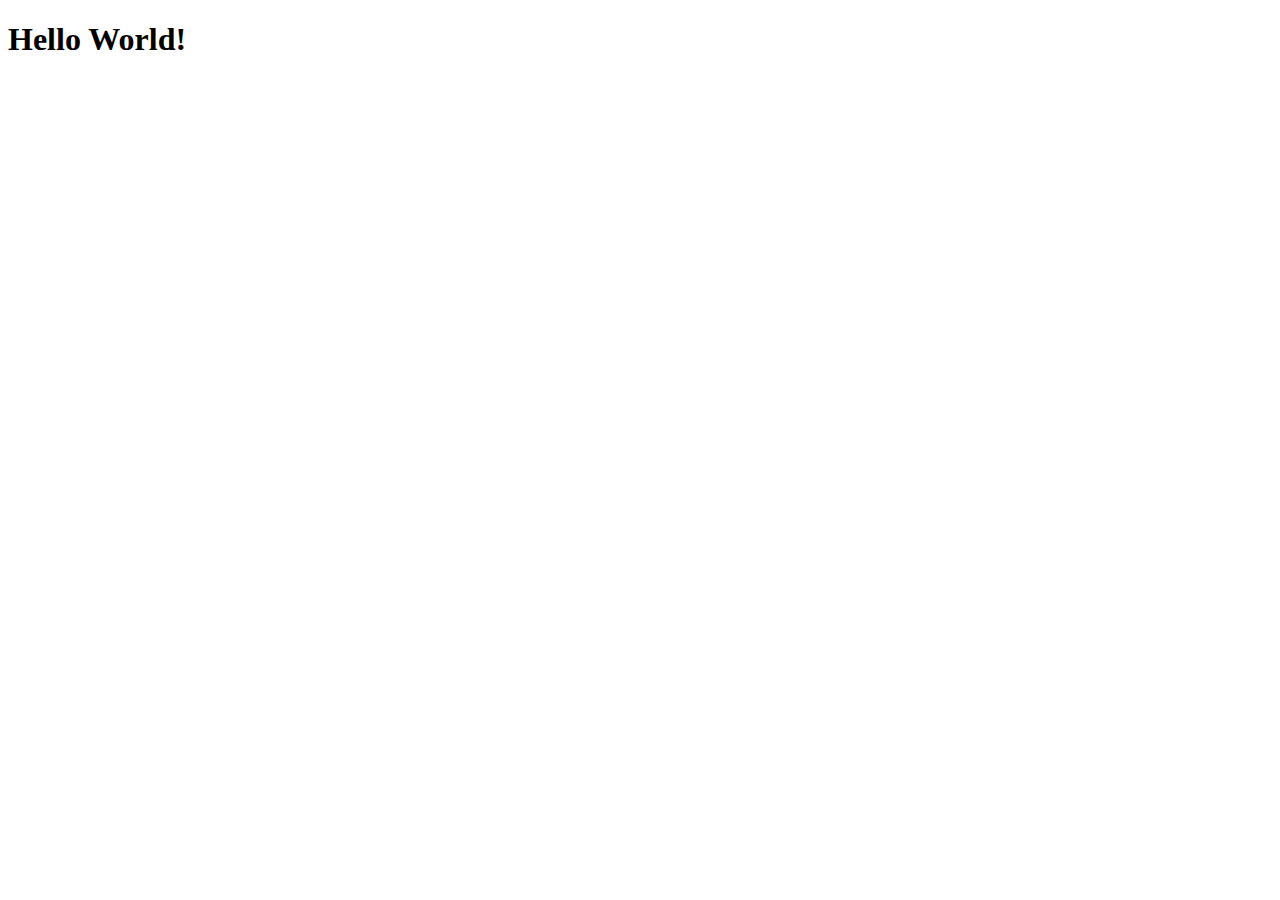
==== src/main/webapp/index.html @ f295dae2 "first commit" ====
<!DOCTYPE html>
<html>
    <head>
        <title>Start Page</title>
        <meta http-equiv="Content-Type" content="text/html; charset=UTF-8">
    </head>
    <body>
        <h1>Hello World!</h1>
    </body>
</html>
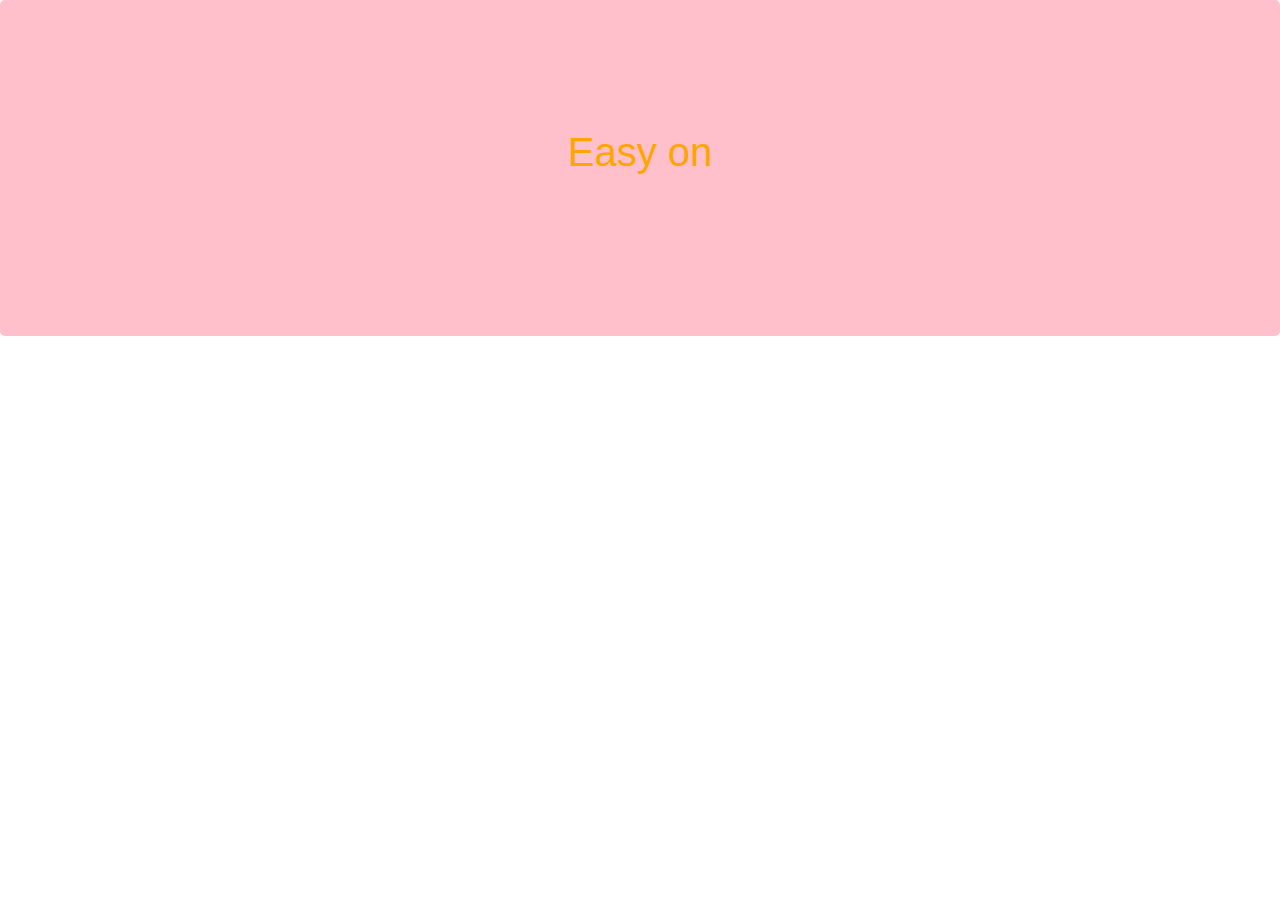
==== commit b48b4d0f: "niko er grim" ====
--- a/src/main/webapp/index.html
+++ b/src/main/webapp/index.html
@@ -1,10 +1,22 @@
-<!DOCTYPE html>
-<html>
+<!doctype html>
+<html lang="en">
     <head>
-        <title>Start Page</title>
-        <meta http-equiv="Content-Type" content="text/html; charset=UTF-8">
+        <!-- Required meta tags -->
+        <meta charset="utf-8">
+        <meta name="viewport" content="width=device-width, initial-scale=1, shrink-to-fit=no">
+
+        <link rel="stylesheet" href="https://maxcdn.bootstrapcdn.com/bootstrap/4.1.3/css/bootstrap.min.css">
+        <script src="https://ajax.googleapis.com/ajax/libs/jquery/3.3.1/jquery.min.js"></script>
+        <script src="https://cdnjs.cloudflare.com/ajax/libs/popper.js/1.14.3/umd/popper.min.js"></script>
+        <script src="https://maxcdn.bootstrapcdn.com/bootstrap/4.1.3/js/bootstrap.min.js"></script>
+        <link rel="stylesheet" type="text/css" href="Assets/style.css">
+
+        <title>Hello, world!</title>
     </head>
     <body>
-        <h1>Hello World!</h1>
+<div class="jumbotron">
+    <h1 class="jumbotron">Easy on</h1>
+</div>
+
     </body>
-</html>
+</html>--- a/src/main/webapp/Assets/style.css
+++ b/src/main/webapp/Assets/style.css
@@ -0,0 +1,6 @@
+.jumbotron{
+    background-color: pink;
+    color: orange;
+    text-align: center;
+}
+
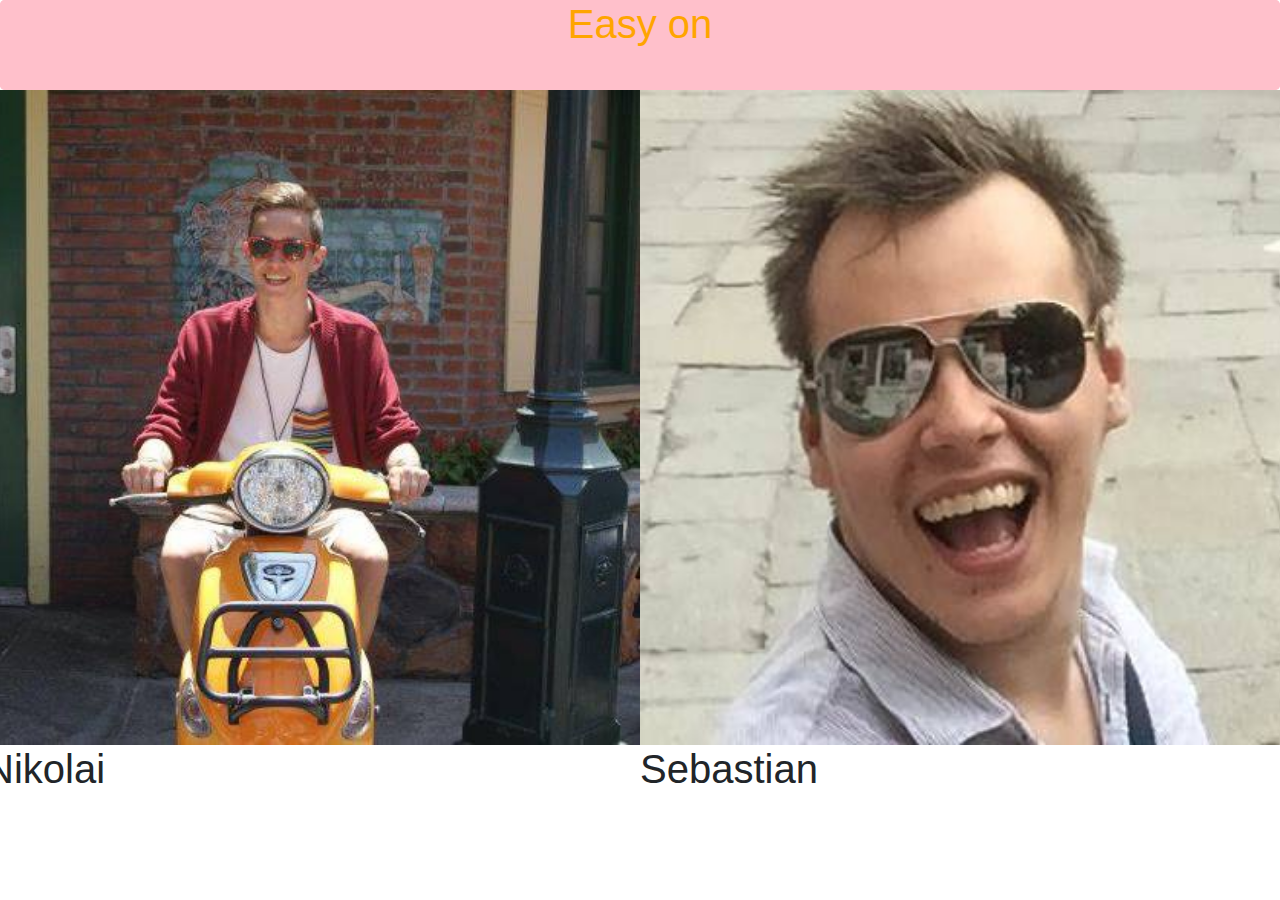
==== commit a7bc975e: "niko er grim" ====
--- a/src/main/webapp/index.html
+++ b/src/main/webapp/index.html
@@ -14,9 +14,24 @@
         <title>Hello, world!</title>
     </head>
     <body>
-<div class="jumbotron">
-    <h1 class="jumbotron">Easy on</h1>
-</div>
+        <div class="jumbotron">
+            <h1 class="jumbotron">Easy on</h1>
+        </div>
+
+
+
+        <div class="row">
+            <div class="column">
+                <img src="Assets/hrStein.jpg" style="width:100%">
+                <div class="tekst"><h1>Nikolai</h1></div>
+            </div>
+            <div class="column">
+                <img src="Assets/drKock.jpg" style="width:100%">
+                <div class="tekst"><h1>Sebastian</h1></div>
+                
+            </div>
+
+        </div>        
 
     </body>
 </html>--- a/src/main/webapp/Assets/style.css
+++ b/src/main/webapp/Assets/style.css
@@ -2,5 +2,21 @@
     background-color: pink;
     color: orange;
     text-align: center;
+    padding: 0;
+    margin: 0;
+    height: 10vh;
+}
+.column {
+    float: left;
+    width: 50%;
+    padding: 0px;
 }
 
+.row::after {
+    content: "";
+    clear: both;
+    display: table;
+}
+
+
+
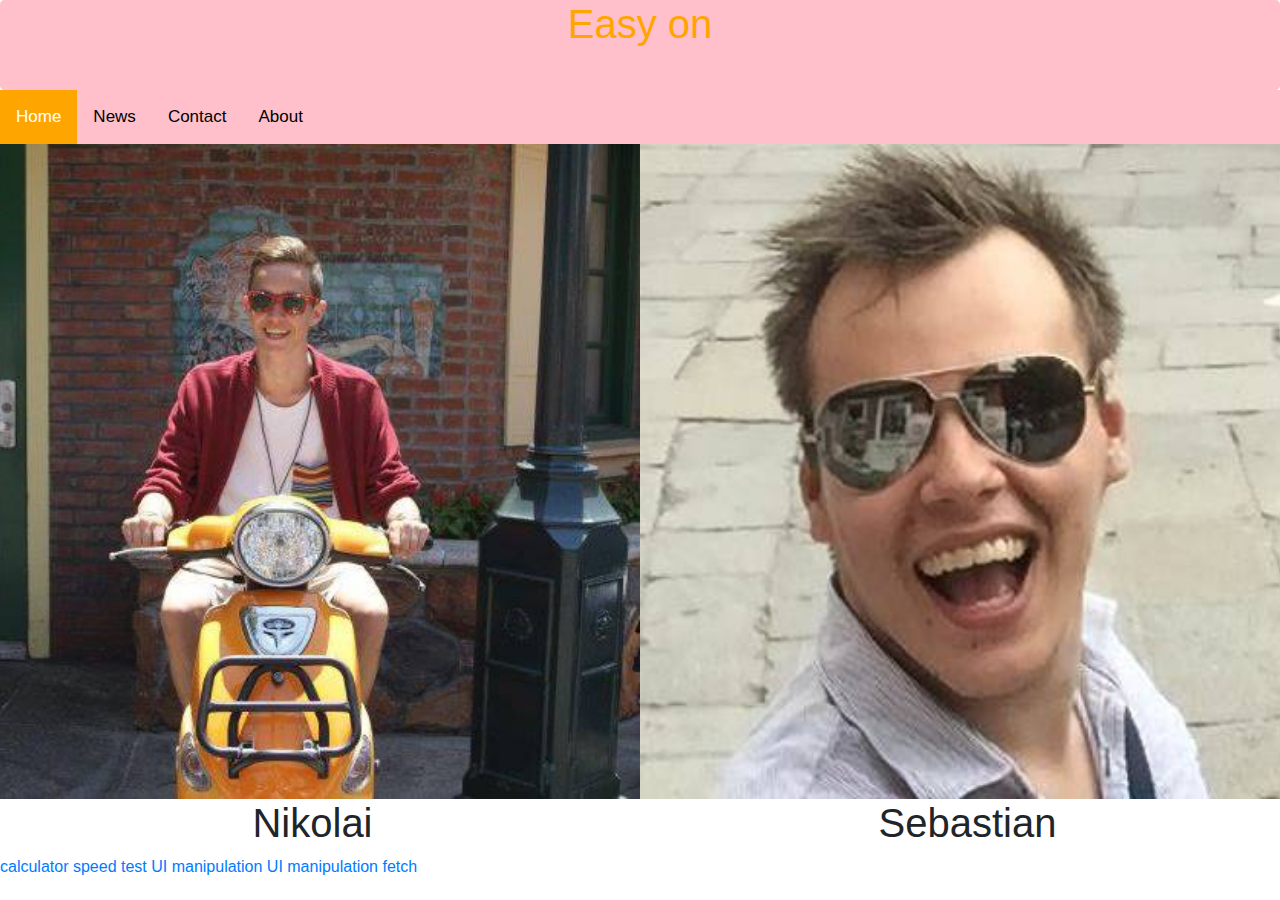
==== commit e2dc7700: "niko er grim" ====
--- a/src/main/webapp/index.html
+++ b/src/main/webapp/index.html
@@ -14,11 +14,17 @@
         <title>Hello, world!</title>
     </head>
     <body>
+        
         <div class="jumbotron">
             <h1 class="jumbotron">Easy on</h1>
         </div>
 
-
+<div class="topnav">
+  <a class="active" href="#home">Home</a>
+  <a href="#news">News</a>
+  <a href="#contact">Contact</a>
+  <a href="#about">About</a>
+</div>
 
         <div class="row">
             <div class="column">
@@ -31,7 +37,15 @@
                 
             </div>
 
-        </div>        
+        </div>
+        <canvas id="canvas" width="400" height="400">
+        </canvas>
+        
+<a href="calculator.html">calculator</a>
+<a href="speedtest.html">speed test</a>
+<a href="uimanipulation.html">UI manipulation</a>
+<a href="uimanipulationfetch.html">UI manipulation fetch</a>
 
+<script src="Assets/watch.js"> </script>
     </body>
 </html>--- a/src/main/webapp/Assets/style.css
+++ b/src/main/webapp/Assets/style.css
@@ -10,6 +10,7 @@
     float: left;
     width: 50%;
     padding: 0px;
+    text-align: center;
 }
 
 .row::after {
@@ -20,3 +21,63 @@
 
 
 
+#container{
+    width: 226px;
+    height: 274px;
+    border: 3px solid darkblue;
+    margin: auto
+}
+.t1, .t4{
+    border: 1px solid black;
+    height: 48px;
+    margin-left: 3px;
+    margin-top: 3px;
+    display: inline-block;
+    text-align: center;
+    line-height: 48px;
+}
+.t1{
+    width: 48px;
+}
+.t4{
+    width: 219px;
+}
+
+#canvas{
+    background-color: transparent;
+    position: absolute;
+    left: 83vh;
+    top: 150px;
+
+}
+
+
+body {
+    overflow-x:hidden;
+
+}
+
+.topnav {
+    background-color: pink;
+    overflow: hidden;
+}
+
+
+.topnav a {
+    float: left;
+    color: black;
+    text-align: center;
+    padding: 14px 16px;
+    text-decoration: none;
+    font-size: 17px;
+}
+
+.topnav a:hover {
+    background-color: orangered;
+    color: black;
+}
+
+.topnav a.active {
+    background-color: orange;
+    color: white;
+}